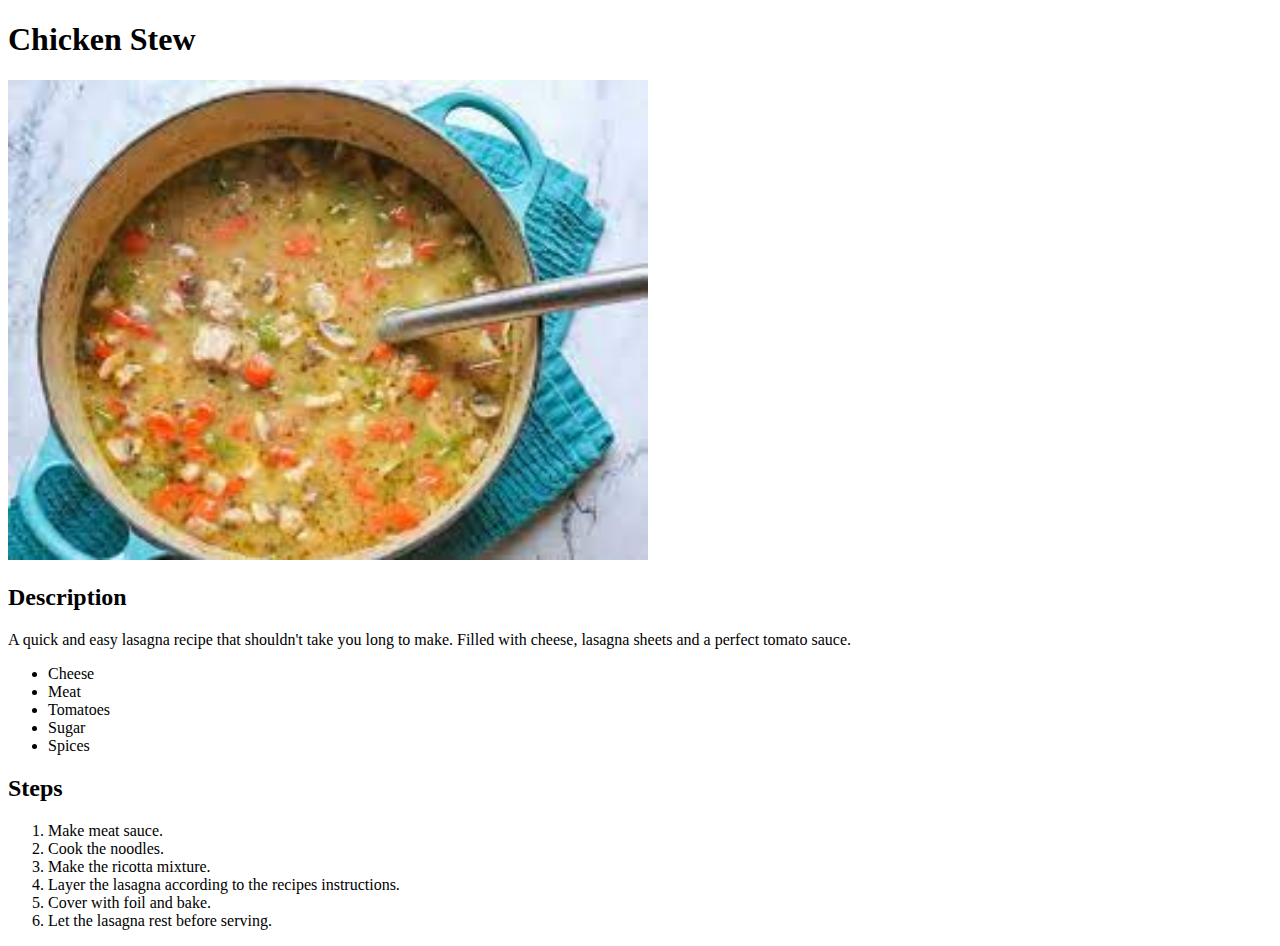
==== recipes/chicken-stew.html @ a72131d5 "Add more recipe pages. Added a chicken stew and cottage pie recipe along with images for each." ====
<!DOCTYPE html>
<html lang="en">
<head>
    <meta charset="UTF-8">
    <meta name="viewport" content="width=device-width, initial-scale=1.0">
    <title>Document</title>
</head>
<body>
    <h1>Chicken Stew</h1>
    <img src="../images/chicken-stew.jpeg" alt="Chicken Stew finished" width="640" height="480">
    <h2>Description</h2>
    <p>A quick and easy lasagna recipe that shouldn't take you long to make. Filled with cheese, lasagna sheets and a perfect tomato sauce.</p>
    <ul>
        <li>Cheese</li>
        <li>Meat</li>
        <li>Tomatoes</li>
        <li>Sugar</li>
        <li>Spices</li>
    </ul>
    <h2>Steps</h2>
    <ol>
    <li>Make meat sauce.</li>
    <li>Cook the noodles.</li>
    <li>Make the ricotta mixture.</li>
    <li>Layer the lasagna according to the recipes instructions.</li>
    <li>Cover with foil and bake.</li>
    <li>Let the lasagna rest before serving.</li>
</ol>
</body>
</html>
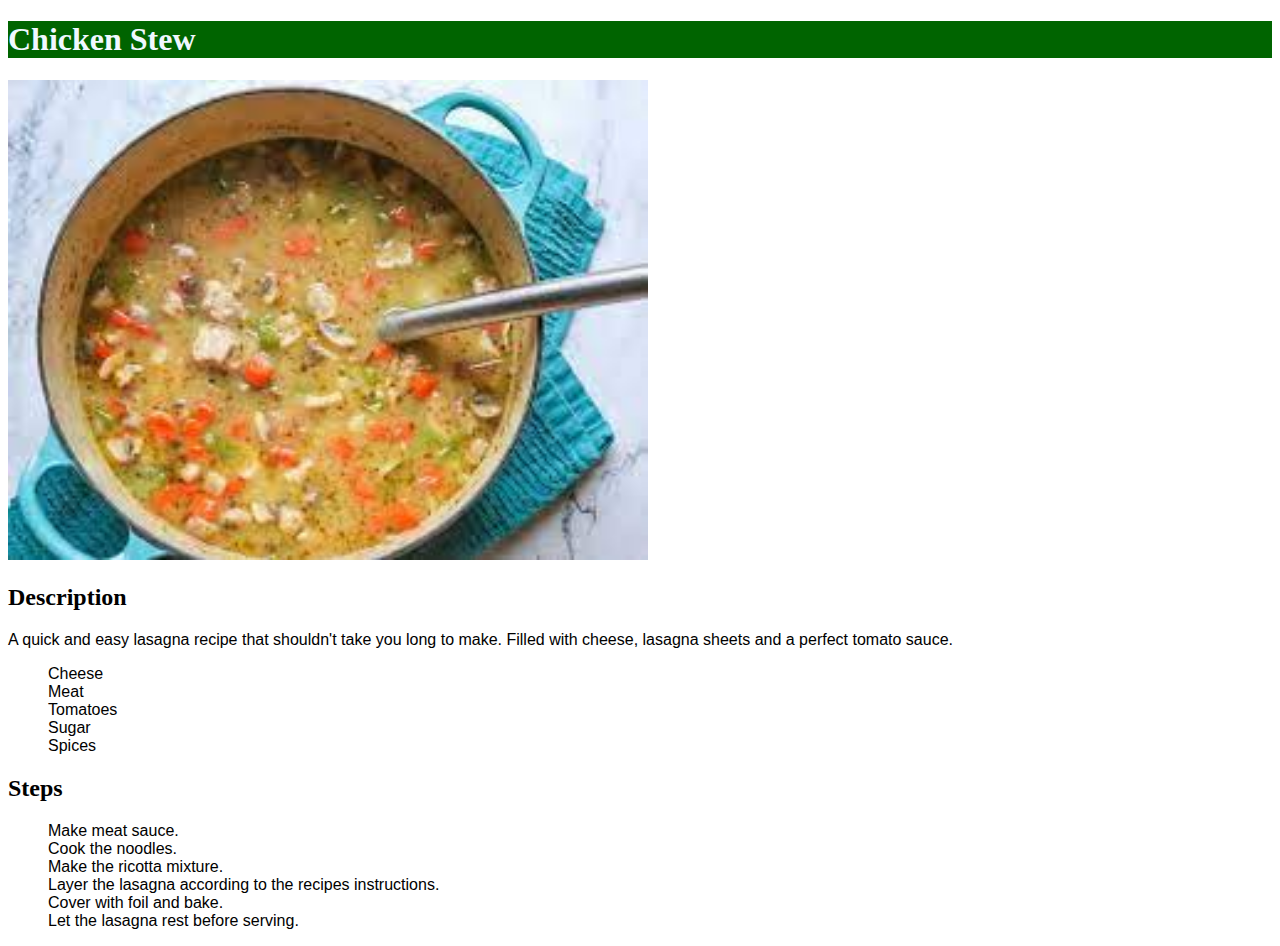
==== commit dea94403: "CSS external sheet added. Using new knowledge from the CSS modules I have applied them to each page." ====
--- a/recipes/chicken-stew.html
+++ b/recipes/chicken-stew.html
@@ -3,6 +3,7 @@
 <head>
     <meta charset="UTF-8">
     <meta name="viewport" content="width=device-width, initial-scale=1.0">
+    <link rel="stylesheet" href="../style.css">
     <title>Document</title>
 </head>
 <body>
--- a/style.css
+++ b/style.css
@@ -0,0 +1,23 @@
+*{
+    font-family: 'Lucida Sans', 'Lucida Sans Regular', 'Lucida Grande', 'Lucida Sans Unicode', Geneva, Verdana, sans-serif;
+}
+
+h1{
+    font-size:xx-large;
+    font-family:Cambria, Cochin, Georgia, Times, 'Times New Roman', serif;
+    background-color: darkgreen;
+    color: aliceblue;
+}
+
+h1, h2, h3, h4{
+    font-family:Cambria, Cochin, Georgia, Times, 'Times New Roman', serif;
+}
+
+a{
+    text-decoration: none;
+    color: black;
+}
+
+li{
+    list-style-type: none;
+}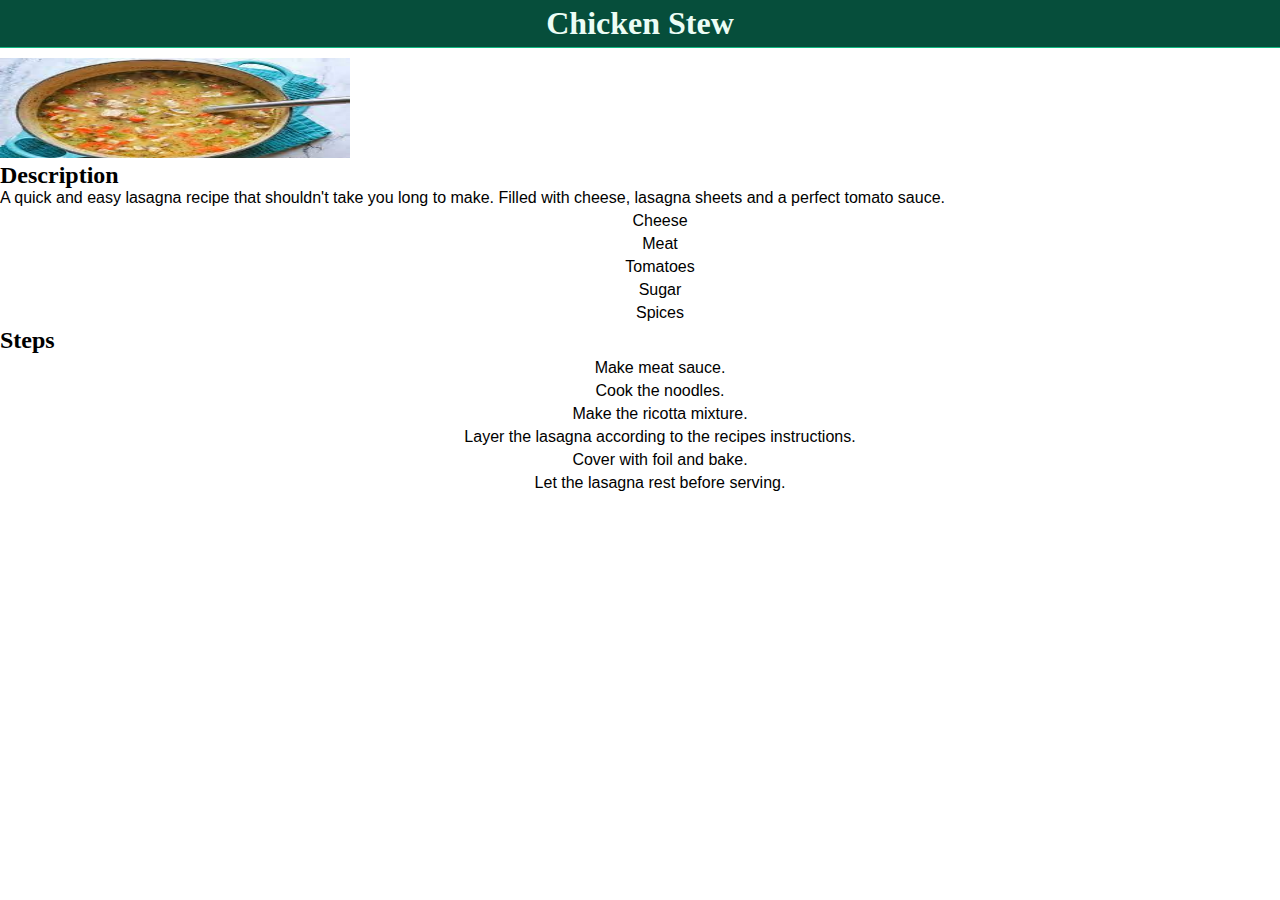
==== commit b42caee2: "initial" ====
--- a/recipes/chicken-stew.html
+++ b/recipes/chicken-stew.html
@@ -8,7 +8,7 @@
 </head>
 <body>
     <h1>Chicken Stew</h1>
-    <img src="../images/chicken-stew.jpeg" alt="Chicken Stew finished" width="640" height="480">
+    <img src="../images/chicken-stew.jpeg" alt="Chicken Stew finished">
     <h2>Description</h2>
     <p>A quick and easy lasagna recipe that shouldn't take you long to make. Filled with cheese, lasagna sheets and a perfect tomato sauce.</p>
     <ul>
--- a/style.css
+++ b/style.css
@@ -1,12 +1,37 @@
+:root{
+    --primary-green-900: #064e3b;
+    --primary-green-50: #ecfdf5;
+    --primary-green-500: #10b981;
+}
+
+
+.montserrat-strong {
+  font-family: "Montserrat", sans-serif;
+  font-optical-sizing: auto;
+  font-weight: 700;
+  font-style: normal;
+}
+
 *{
     font-family: 'Lucida Sans', 'Lucida Sans Regular', 'Lucida Grande', 'Lucida Sans Unicode', Geneva, Verdana, sans-serif;
+    margin: 0;
 }
 
 h1{
     font-size:xx-large;
     font-family:Cambria, Cochin, Georgia, Times, 'Times New Roman', serif;
-    background-color: darkgreen;
-    color: aliceblue;
+    background-color: var(--primary-green-900);
+    color: var(--primary-green-50);
+    text-align: center;
+    margin: 0 0 10px 0;
+    padding: 5px 0;
+    border-bottom: solid 1px var(--primary-green-500);
+}
+
+img{
+    margin: 0 auto;
+    width: 350px;
+    height: 100px;
 }
 
 h1, h2, h3, h4{
@@ -15,7 +40,18 @@
 
 a{
     text-decoration: none;
-    color: black;
+    color: var(--primary-green-500);
+}
+
+li{
+    margin: 5px auto;
+    text-align: center;
+}
+
+a:hover{
+    text-decoration: none;
+    color: var(--primary-green-900);
+    margin: 0;
 }
 
 li{
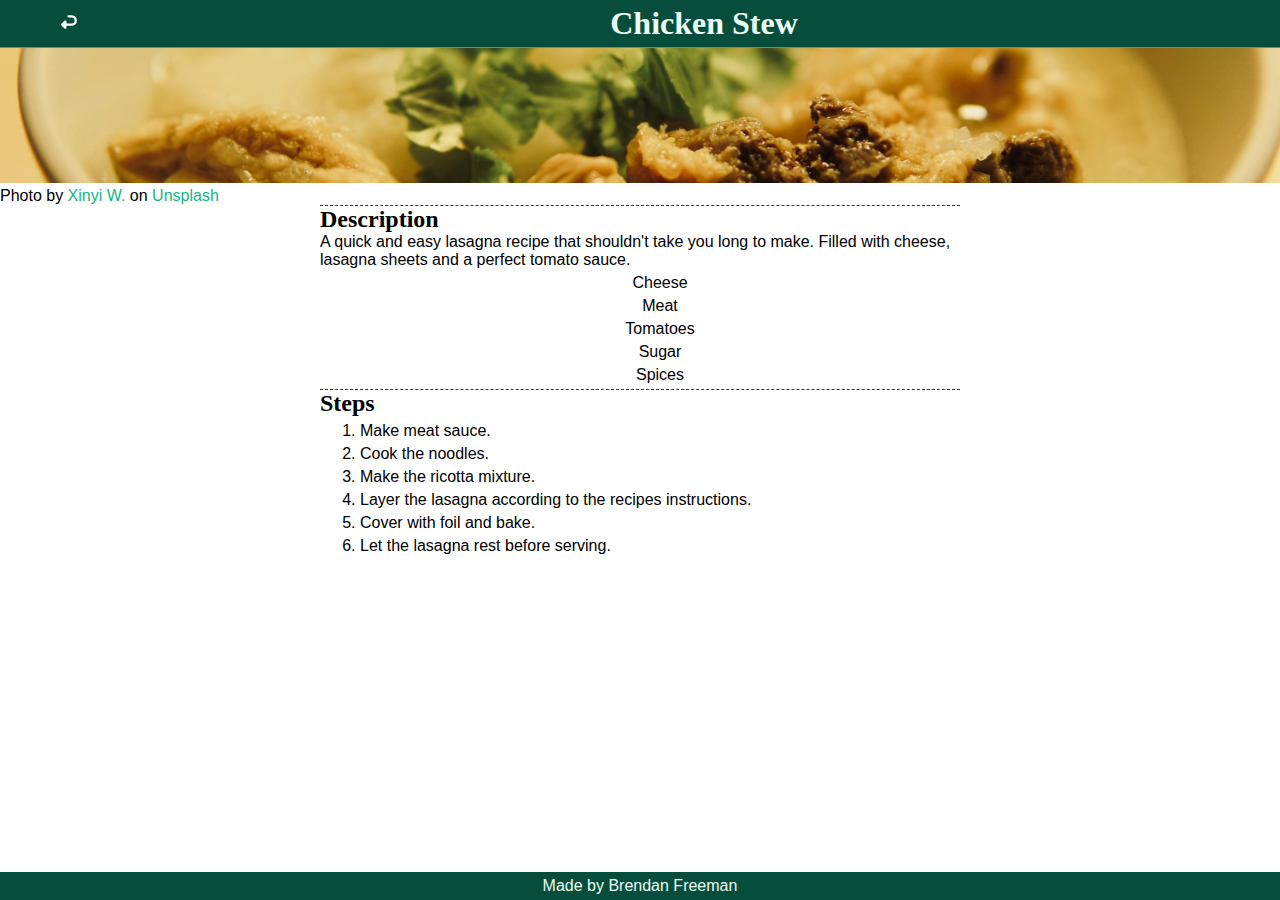
==== commit 0923e99a: "css improved" ====
--- a/recipes/chicken-stew.html
+++ b/recipes/chicken-stew.html
@@ -7,8 +7,14 @@
     <title>Document</title>
 </head>
 <body>
-    <h1>Chicken Stew</h1>
-    <img src="../images/chicken-stew.jpeg" alt="Chicken Stew finished">
+        <header>
+        <a href="/"><div class="streamline--return-2-solid"></div></a>
+        <h1>Chicken Stew</h1>
+    </header>
+    <img src="../images/stew.jpg" alt="Chicken Stew finished" class="coverImage">
+    <caption>Photo by <a href="https://unsplash.com/@ewxy?utm_content=creditCopyText&utm_medium=referral&utm_source=unsplash">Xinyi W.</a> on <a href="https://unsplash.com/photos/cooked-food-on-white-ceramic-bowl-Mmv_hJQqB88?utm_content=creditCopyText&utm_medium=referral&utm_source=unsplash">Unsplash</a>
+  </caption>
+    <div class="ingredientsContainer">
     <h2>Description</h2>
     <p>A quick and easy lasagna recipe that shouldn't take you long to make. Filled with cheese, lasagna sheets and a perfect tomato sauce.</p>
     <ul>
@@ -18,8 +24,10 @@
         <li>Sugar</li>
         <li>Spices</li>
     </ul>
+    </div>
+    <div class="stepsContainer">
     <h2>Steps</h2>
-    <ol>
+    <ol class="steps">
     <li>Make meat sauce.</li>
     <li>Cook the noodles.</li>
     <li>Make the ricotta mixture.</li>
@@ -27,5 +35,9 @@
     <li>Cover with foil and bake.</li>
     <li>Let the lasagna rest before serving.</li>
 </ol>
+</div>
+    <footer>
+        Made by Brendan Freeman
+    </footer>
 </body>
 </html>--- a/style.css
+++ b/style.css
@@ -17,21 +17,51 @@
     margin: 0;
 }
 
+header{
+    background-color: var(--primary-green-900);
+    color: var(--primary-green-50);
+    text-align: center;
+    margin: 0;
+    padding: 5px 0;
+    border-bottom: solid 1px var(--primary-green-500);
+    display: grid;
+    grid-template-columns: 10vw 90vw;
+    align-items: center;
+}
+
 h1{
     font-size:xx-large;
     font-family:Cambria, Cochin, Georgia, Times, 'Times New Roman', serif;
-    background-color: var(--primary-green-900);
-    color: var(--primary-green-50);
-    text-align: center;
-    margin: 0 0 10px 0;
-    padding: 5px 0;
-    border-bottom: solid 1px var(--primary-green-500);
+    display: inline;
+
 }
 
-img{
+.coverImage{
     margin: 0 auto;
-    width: 350px;
-    height: 100px;
+    width: 100vw;
+    height: 15vh;
+    image-rendering: optimizeQuality;
+    object-fit: cover;
+}
+
+body{
+    width: 100vw;
+    height: 100vh;
+}
+
+.steps{
+    margin: auto;
+}
+
+.steps>li{
+    list-style-type:decimal;
+    text-align: left;
+}
+
+.stepsContainer, .ingredientsContainer{
+    margin: auto;
+    border-top: dashed 1px var(--primary-green-900);
+    width: 50vw;
 }
 
 h1, h2, h3, h4{
@@ -56,4 +86,42 @@
 
 li{
     list-style-type: none;
+}
+
+.listContainer{
+    margin: 20px;
+}
+
+caption{
+    text-align: center;
+}
+
+.streamline--return-2-solid {
+    margin: 0 0 0 10px;
+  display: inline-block;
+  width: 1em;
+  height: 1em;
+  background-repeat: no-repeat;
+  background-size: 100% 100%;
+  background-image: url("data:image/svg+xml,%3Csvg xmlns='http://www.w3.org/2000/svg' viewBox='0 0 14 14'%3E%3Cpath fill='white' fill-rule='evenodd' d='M6.545.998a1 1 0 0 0 0 2h2.728a2.638 2.638 0 0 1 0 5.275H4.817V6.545a1 1 0 0 0-1.707-.707L.384 8.564a1.004 1.004 0 0 0-.22 1.09c.049.119.121.23.218.327l2.728 2.728a1 1 0 0 0 1.707-.707v-1.729h4.456a4.638 4.638 0 1 0 0-9.275z' clip-rule='evenodd'/%3E%3C/svg%3E");
+}
+
+.streamline--return-2-solid:hover{
+    color: #064e3b;
+    background-color: #064e3b;
+}
+
+.mainHeader{
+    display: block;
+}
+
+footer{
+    position: fixed;
+    bottom: 0;
+    left: 0;
+    background-color: var(--primary-green-900);
+    color: var(--primary-green-50);
+    width:100vw;
+    padding: 5px 0;
+    text-align: center;
 }